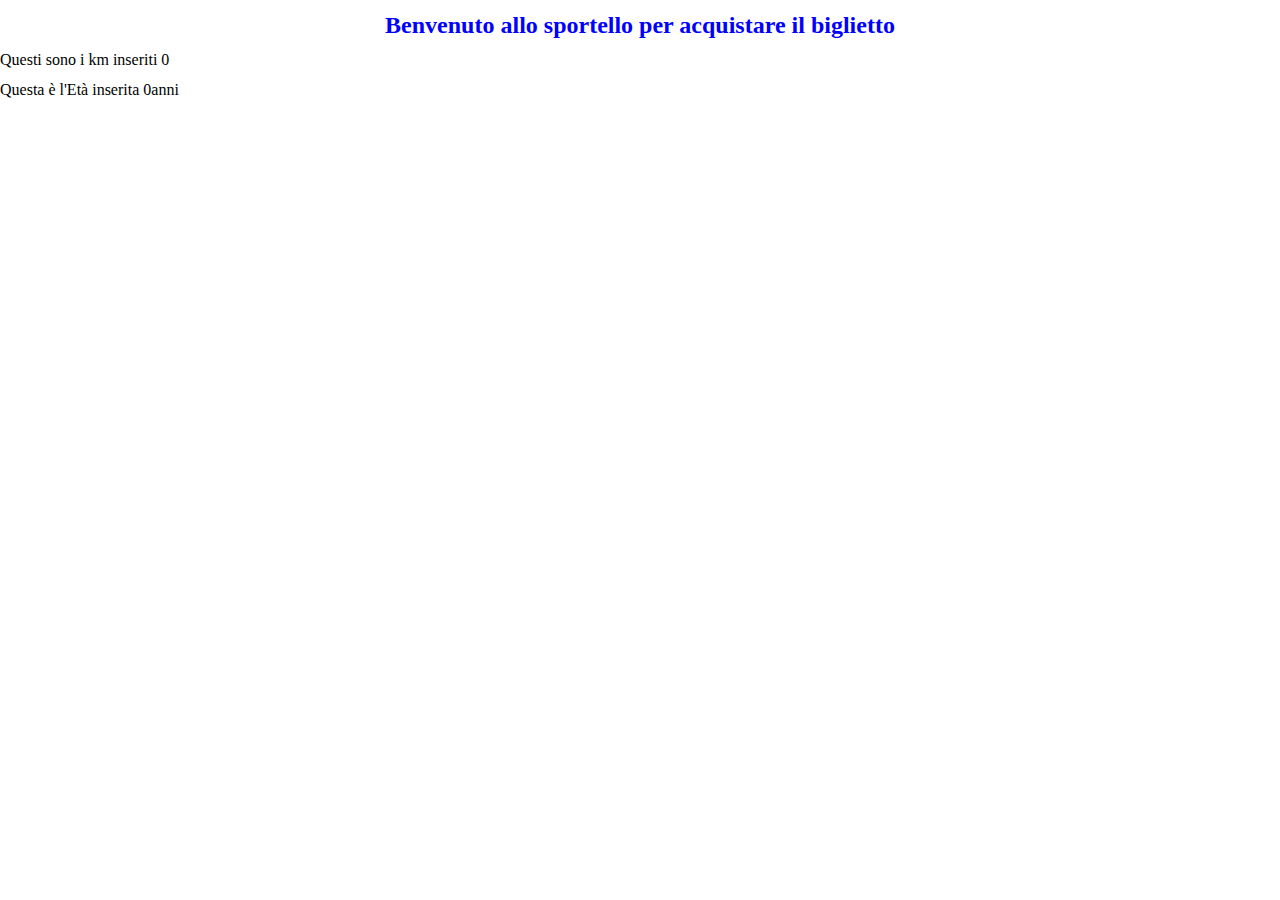
==== index.html @ cb0192c1 "first commit" ====
<!DOCTYPE html>
<html lang="en">
<head>
    <meta charset="UTF-8">
    <meta name="viewport" content="width=device-width, initial-scale=1.0">
    <title>Document</title>
    <link rel="stylesheet" href="./style.css">
</head>
<body>

    <h1>
        Benvenuto allo sportello per acquistare il biglietto
    </h1>

    <div id="km"></div>
    
    <div id="Età"></div>
    
    <div id="Costo_biglietto"></div>

    <script src="./js/codice.js" > </script>
</body>
</html>
---- style.css ----
*{
    padding: 0;
    margin: 0;
    box-sizing: border-box;
}

h1{
    text-align: center;
    font-size: 24px;
    color: blue;
    margin: 12px 0px;
}

div{margin: 12px 0px;}
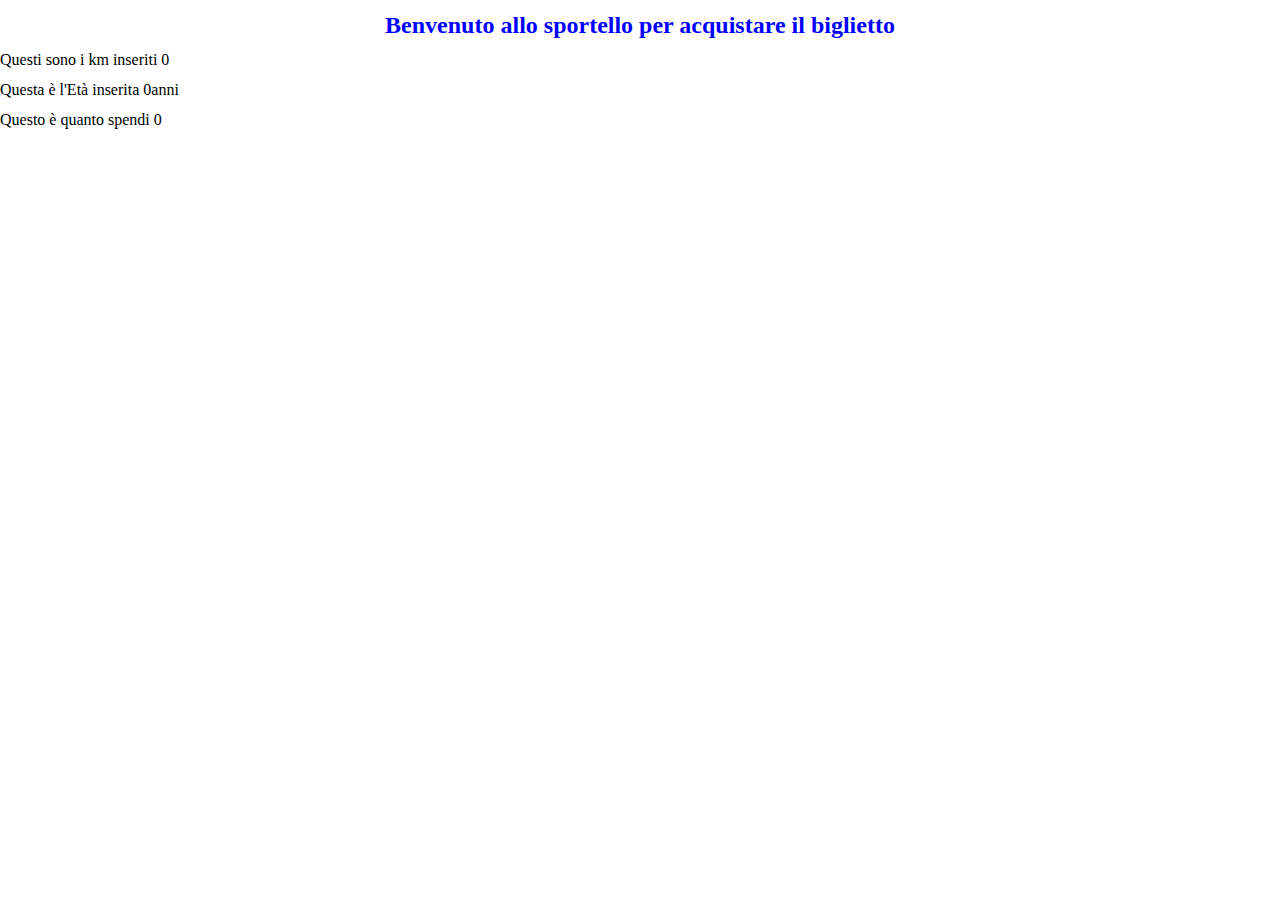
==== commit 81c3d85f: "cambiamento dettagli e commenti" ====
--- a/index.html
+++ b/index.html
@@ -8,6 +8,8 @@
 </head>
 <body>
 
+    
+    
     <h1>
         Benvenuto allo sportello per acquistare il biglietto
     </h1>
--- a/style.css
+++ b/style.css
@@ -11,4 +11,5 @@
     margin: 12px 0px;
 }
 
-div{margin: 12px 0px;}+div{margin: 12px 0px;}
+
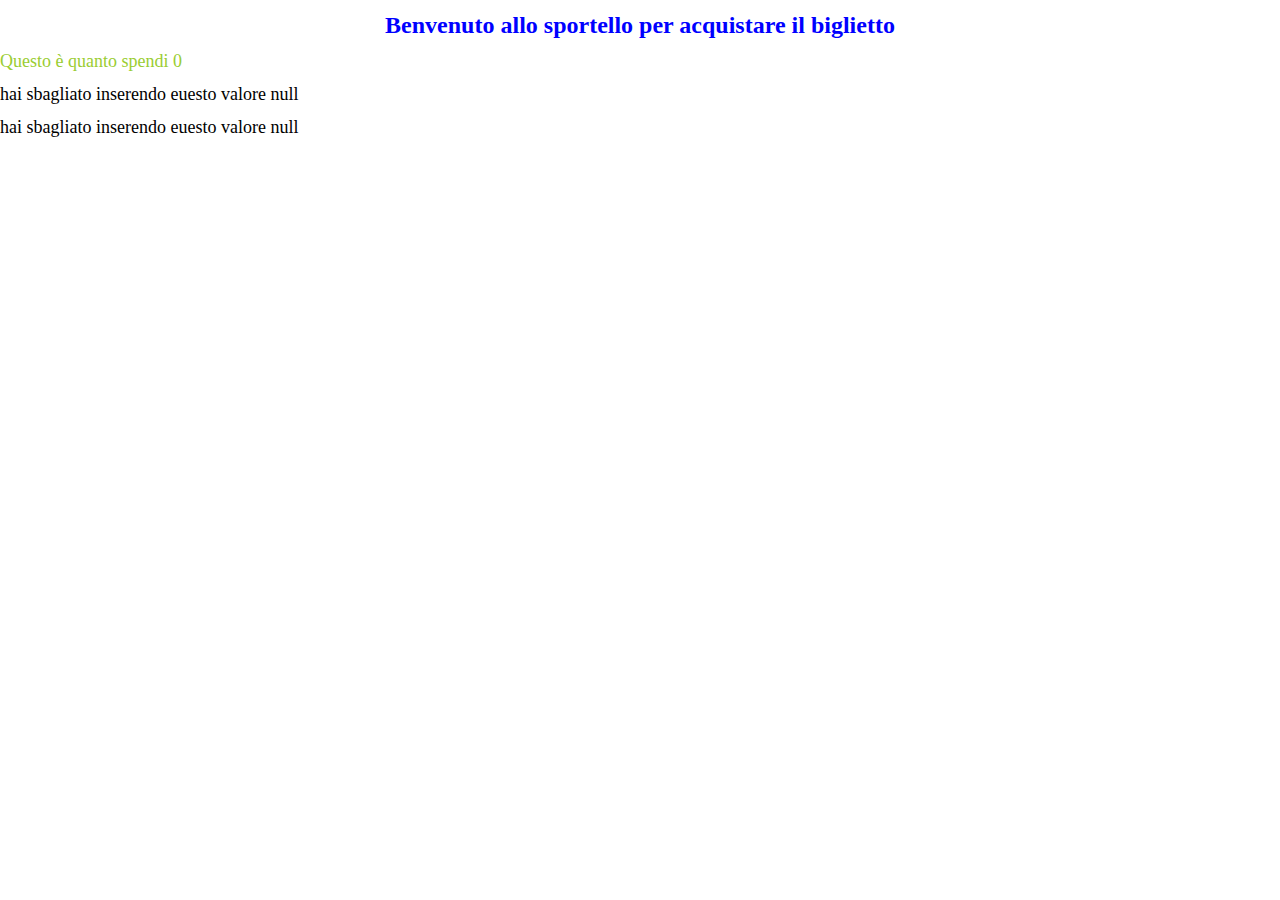
==== commit f8150fad: "fine" ====
--- a/index.html
+++ b/index.html
@@ -19,6 +19,10 @@
     <div id="Età"></div>
     
     <div id="Costo_biglietto"></div>
+    
+    <div id="errore_km"></div>
+
+    <div id="errore_Eta"></div>
 
     <script src="./js/codice.js" > </script>
 </body>
--- a/style.css
+++ b/style.css
@@ -11,5 +11,18 @@
     margin: 12px 0px;
 }
 
-div{margin: 12px 0px;}
+div{
+    margin: 12px 0px;
+    font-size: 18px;
+}
+#km
+{
+    color: lightskyblue;
+    background-color: blueviolet;
+}
+#Costo_biglietto
+{
+    color: yellowgreen;
+    transform: rotate(90°);
+}
 
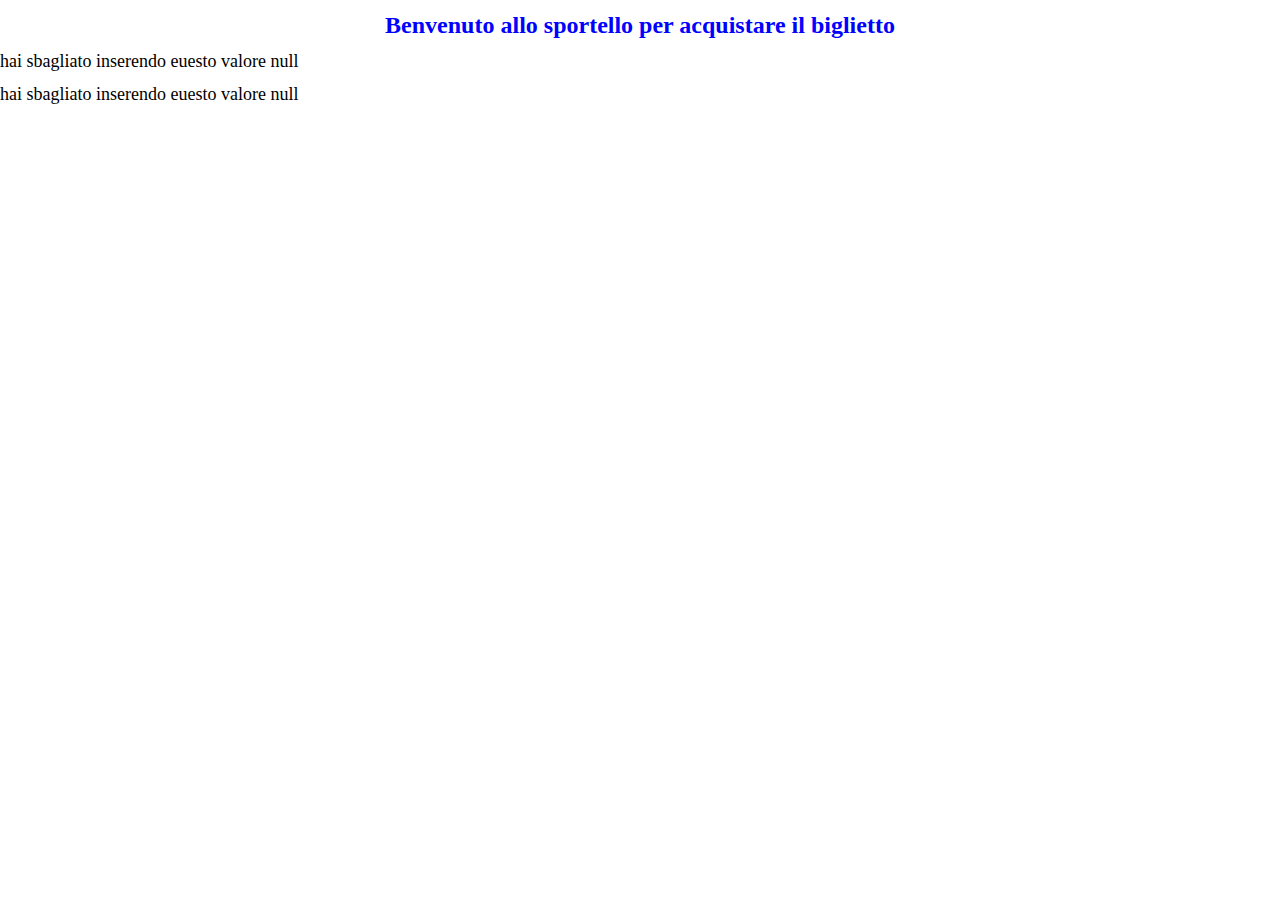
==== commit afa43010: "ultima versione ottimizzata" ====
--- a/index.html
+++ b/index.html
@@ -24,6 +24,6 @@
 
     <div id="errore_Eta"></div>
 
-    <script src="./js/codice.js" > </script>
+    <script src="./js2/codice2.js"></script>
 </body>
 </html>--- a/style.css
+++ b/style.css
@@ -23,6 +23,6 @@
 #Costo_biglietto
 {
     color: yellowgreen;
-    transform: rotate(90°);
+    transform: rotate(90deg);
 }
 
